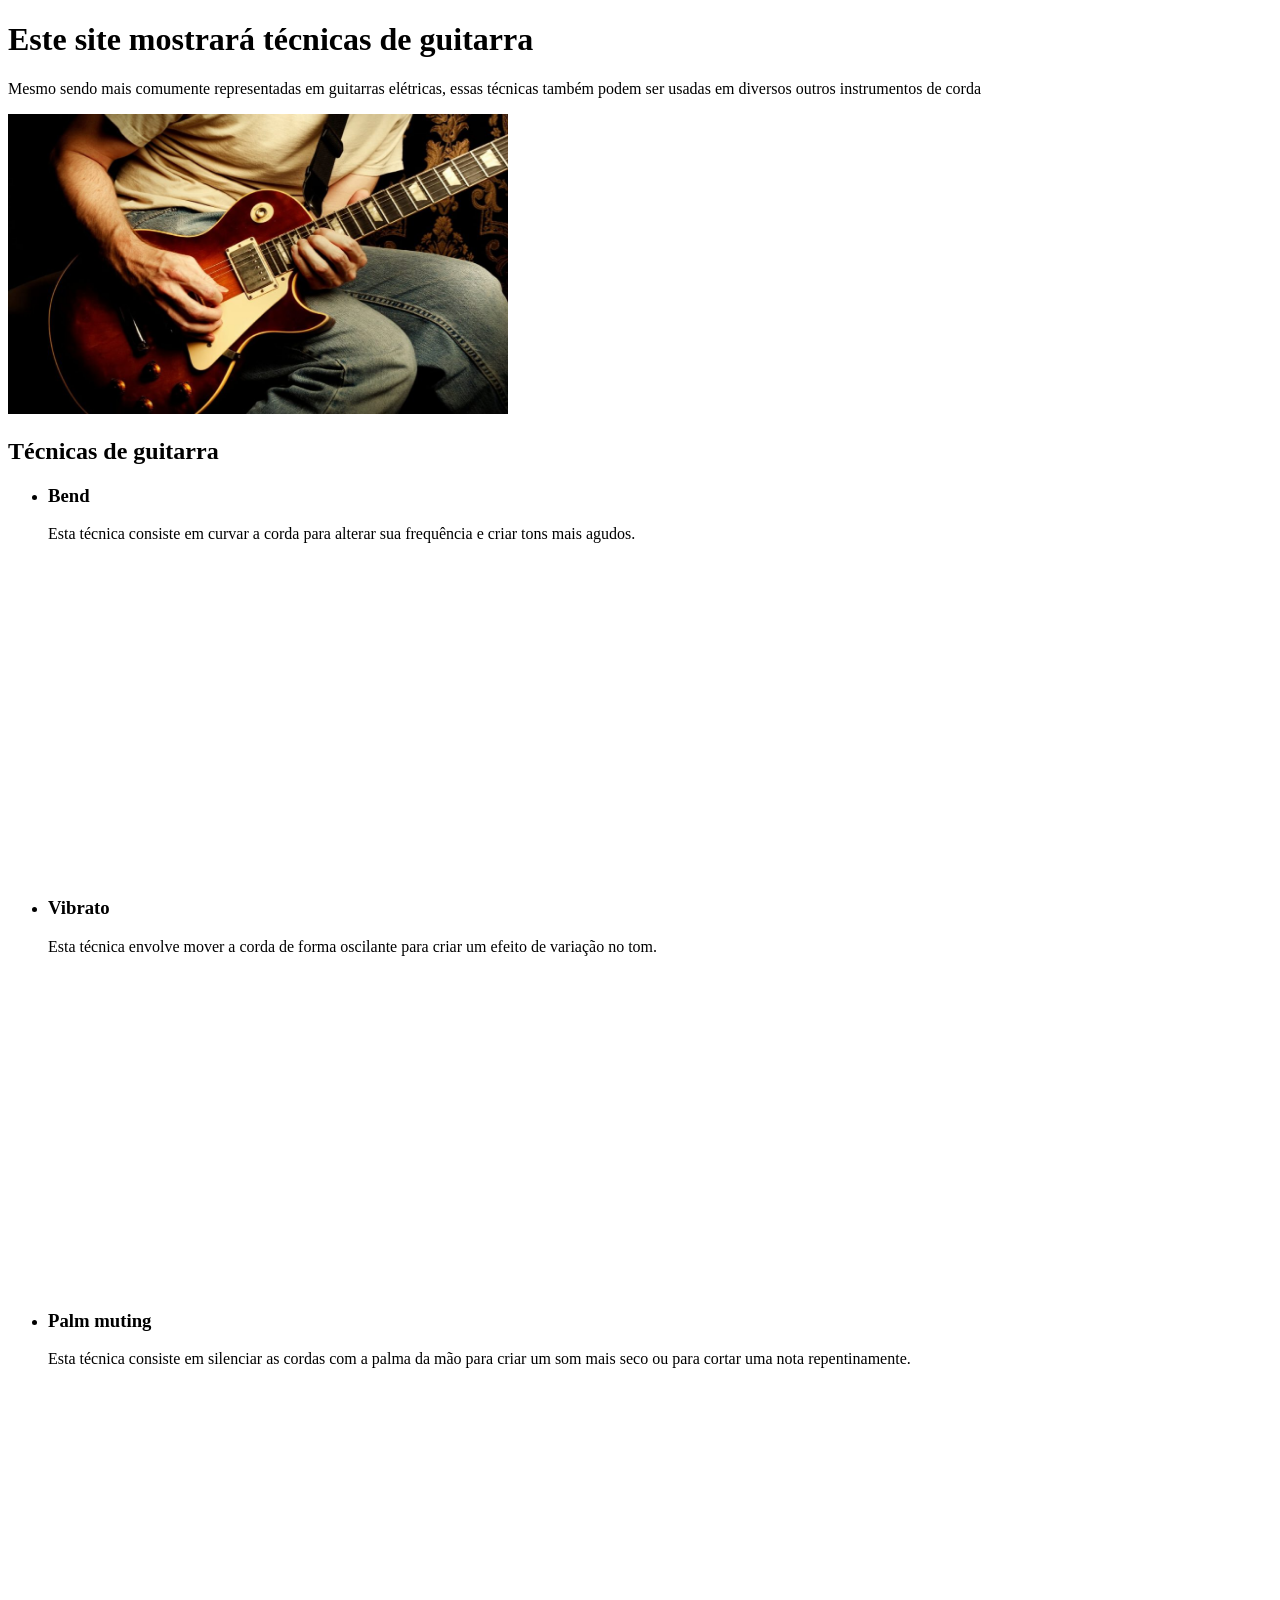
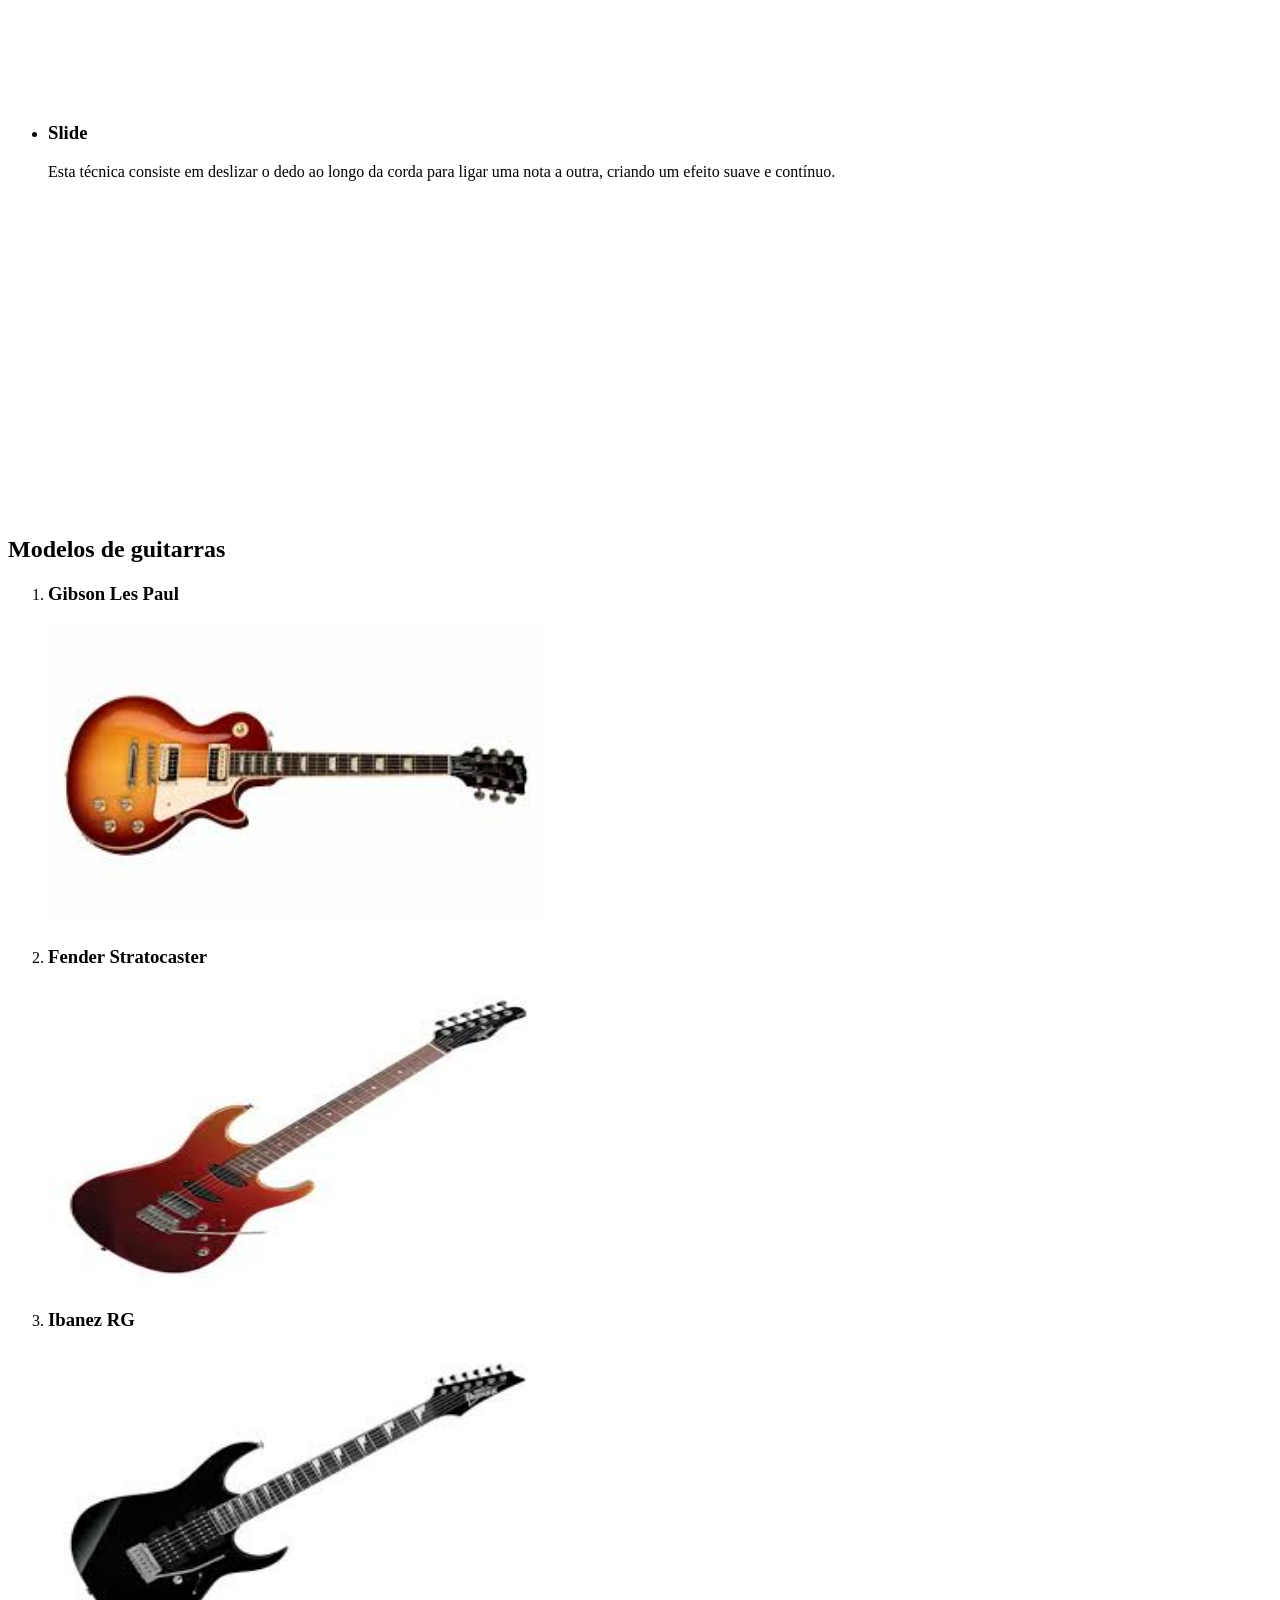
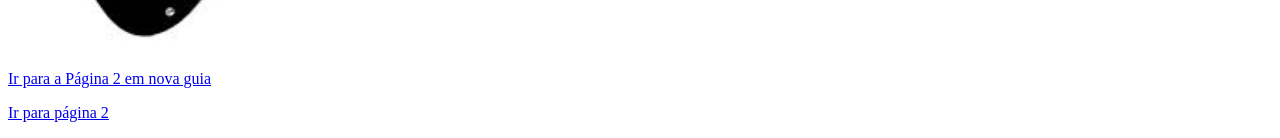
==== ativHTML2/index.html @ b3608343 "HTML 1 (corrigido) como base para HTML 2" ====
<!DOCTYPE html>
<html lang="pt-br">
<head>
    <meta charset="UTF-8">
    <meta name="viewport" content="width=device-width, initial-scale=1.0">
    <link rel="icon" type="image/x-icon" href="favicon.ico">
    <title>Técnicas de guitarra</title>
</head>
<body>
    <header>
        <h1>Este site mostrará técnicas de guitarra</h1>
        <p>Mesmo sendo mais comumente representadas em guitarras elétricas, essas técnicas também podem ser usadas em diversos outros instrumentos de corda</p>
        <img src="guiterplay.jpg" alt="Cara tocando uma Guitarra Les Paul" width="500" height="300">
    </header>
    <main>
        <section aria-labelledby="técnicas">
            <h2>Técnicas de guitarra</h2>
            <ul>
                <li>
                    <article>
                        <h3>Bend</h3>
                        <p>Esta técnica consiste em curvar a corda para alterar sua frequência e criar tons mais agudos.</p>
                        <!-- Exemplo de bend em uma guitarra elétrica para iniciantes. Usando embed p deixar o site + leve -->
                        <iframe width="560" height="315" src="https://www.youtube.com/embed/I5PF2nD9qjM?si=xwbaH6375QsbGNXM" title="YouTube video player" frameborder="0" allow="accelerometer; autoplay; clipboard-write; encrypted-media; gyroscope; picture-in-picture; web-share" referrerpolicy="strict-origin-when-cross-origin" allowfullscreen></iframe>
                    </article>
                </li>
                <li>
                    <article>
                        <h3>Vibrato</h3>
                        <p>Esta técnica envolve mover a corda de forma oscilante para criar um efeito de variação no tom.</p>
                        <!-- Exemplo de vibrato em uma guitarra elétrica para iniciantes. -->
                        <iframe width="560" height="315" src="https://www.youtube.com/embed/oQpLyyRCc6A?si=VdGiFJNy5FA5La4H" title="YouTube video player" frameborder="0" allow="accelerometer; autoplay; clipboard-write; encrypted-media; gyroscope; picture-in-picture; web-share" referrerpolicy="strict-origin-when-cross-origin" allowfullscreen></iframe>
                    </article>
                </li>
                <li>
                    <article>
                        <h3>Palm muting</h3>
                        <p>Esta técnica consiste em silenciar as cordas com a palma da mão para criar um som mais seco ou para cortar uma nota repentinamente.</p>
                        <!-- Exemplo de palm muting em uma guitarra elétrica para iniciantes. -->
                        <iframe width="560" height="315" src="https://www.youtube.com/embed/12sE-YAyJ64?si=ue47_s1q6UI4cT-S" title="YouTube video player" frameborder="0" allow="accelerometer; autoplay; clipboard-write; encrypted-media; gyroscope; picture-in-picture; web-share" referrerpolicy="strict-origin-when-cross-origin" allowfullscreen></iframe>
                    </article>
                </li>
                <li>
                    <article>
                        <h3>Slide</h3>
                        <p>Esta técnica consiste em deslizar o dedo ao longo da corda para ligar uma nota a outra, criando um efeito suave e contínuo.</p>
                        <!-- Exemplo de slide em uma guitarra elétrica para iniciantes. -->
                        <iframe width="560" height="315" src="https://www.youtube.com/embed/hrDGox4cEb4?si=c2B6YyyKonIwslEk" title="YouTube video player" frameborder="0" allow="accelerometer; autoplay; clipboard-write; encrypted-media; gyroscope; picture-in-picture; web-share" referrerpolicy="strict-origin-when-cross-origin" allowfullscreen></iframe>
                    </article>
                </li>
            </ul>
        </section>

        <section aria-labelledby="modelos">
            <h2>Modelos de guitarras</h2>
            <ol>
                <li>
                    <article>
                        <h3>Gibson Les Paul</h3>
                        <img src="lesPaul.jpg" alt="Gibson Les Paul" width="500" height="300">
                    </article>
                </li>
                <li>
                    <article>
                        <h3>Fender Stratocaster</h3>
                        <img src="stratocaster.jpg" alt="Fender Stratocaster" width="500" height="300">
                    </article>
                </li>
                <li>
                    <article>
                        <h3>Ibanez RG</h3>
                        <img src="ibanez.jpg" alt="Ibanez RG" width="500" height="300">
                    </article>
                </li>
            </ol>
        </section>
    </main>
    <footer>
        <p><a href="index2.html" target="_blank">Ir para a Página 2 em nova guia</a></p>
        <p><a href="index2.html">Ir para página 2</a></p>
    </footer>
</body>
</html>
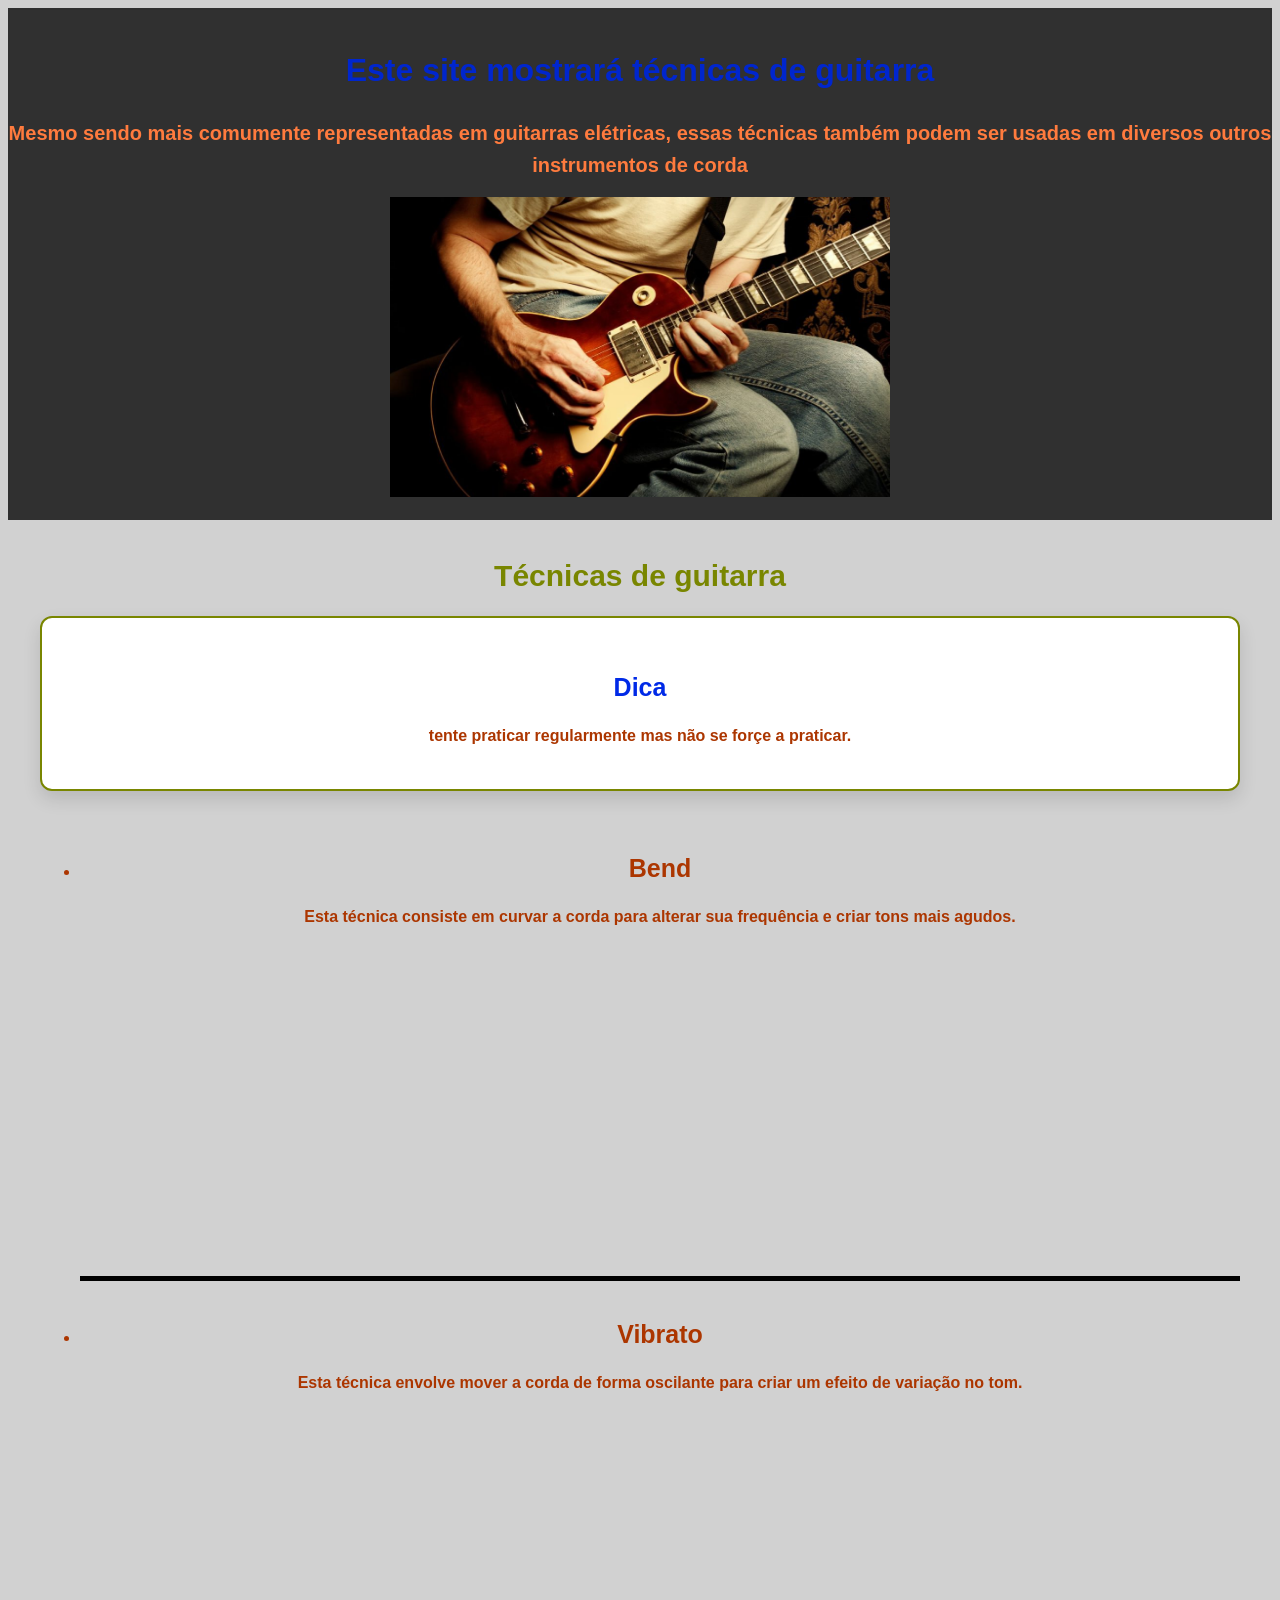
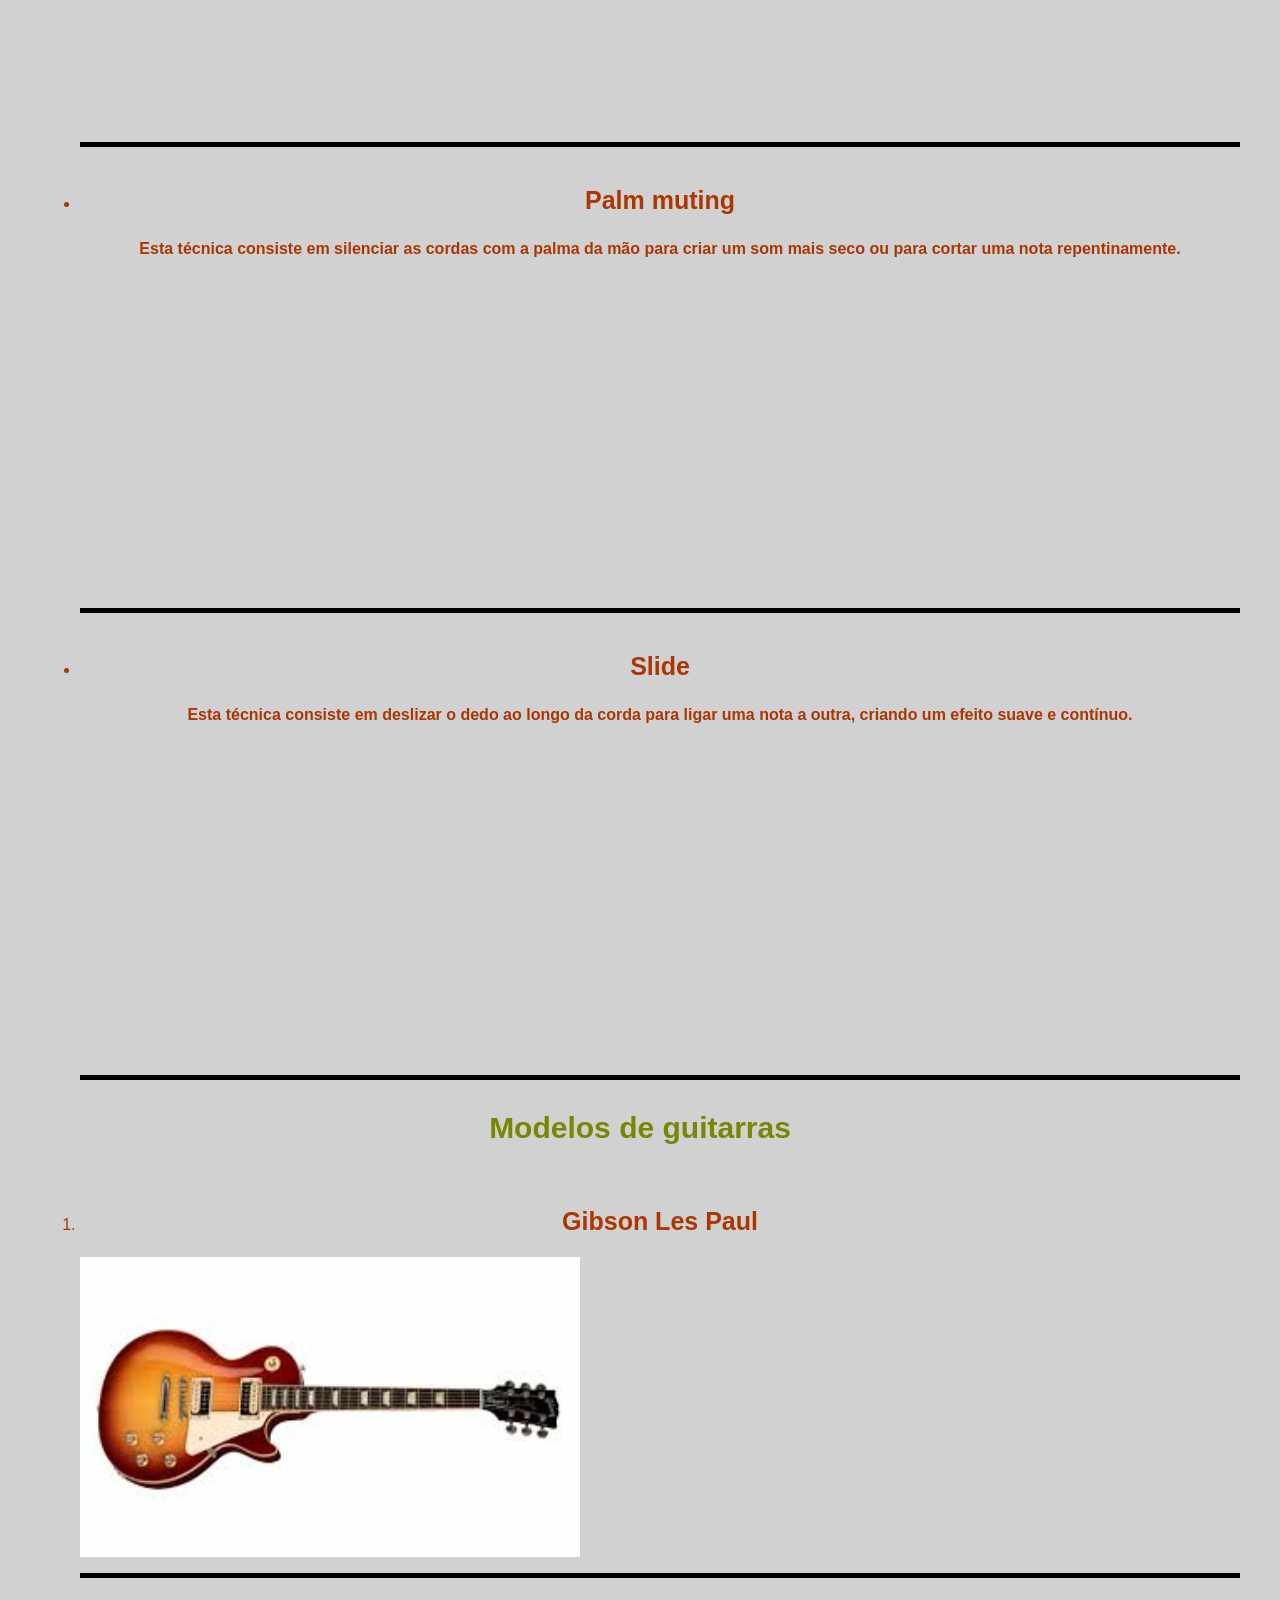
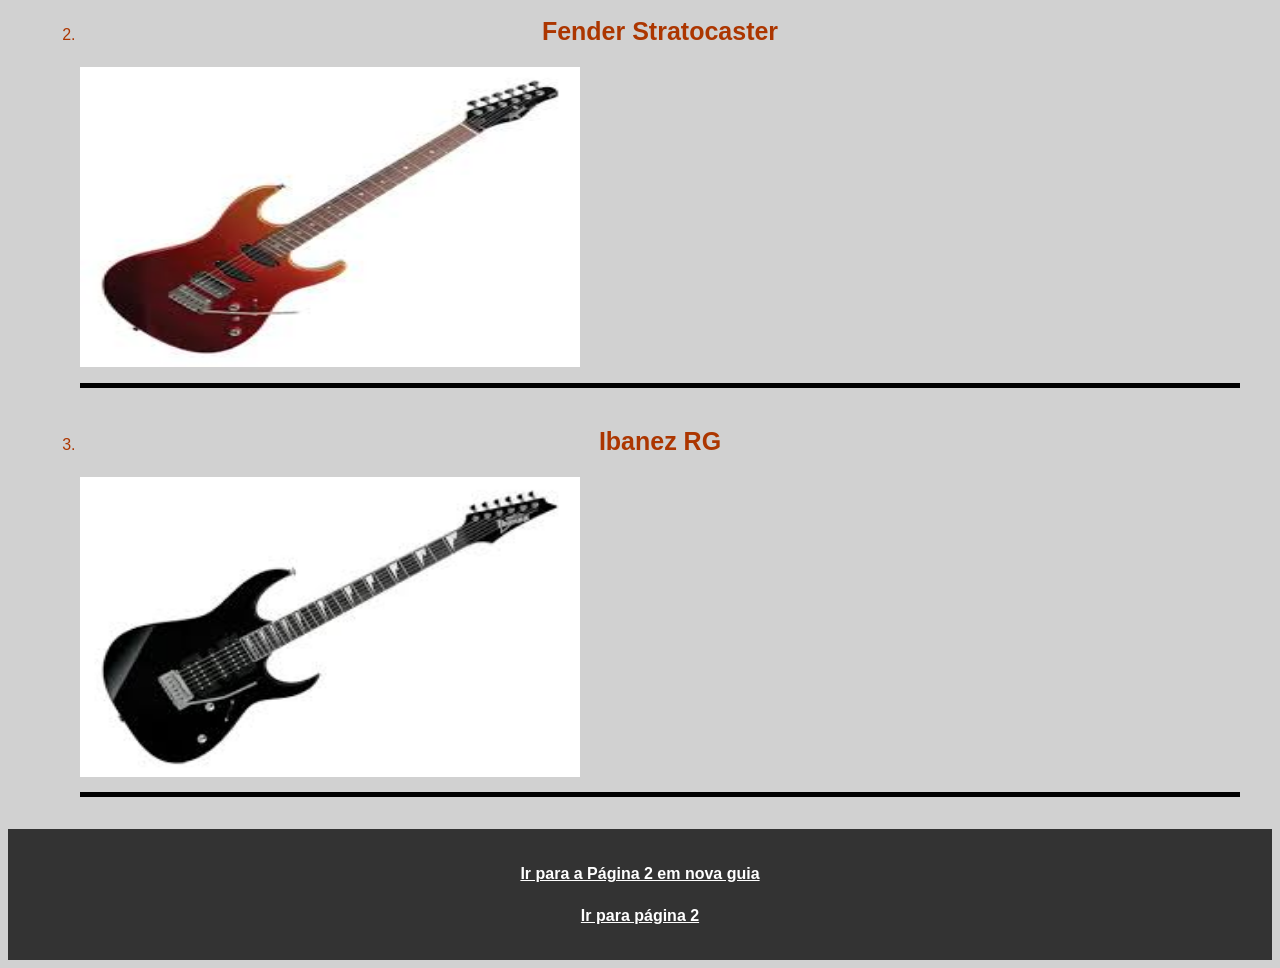
==== commit dde2139c: "HTML 2 final" ====
--- a/ativHTML2/index.html
+++ b/ativHTML2/index.html
@@ -4,17 +4,22 @@
     <meta charset="UTF-8">
     <meta name="viewport" content="width=device-width, initial-scale=1.0">
     <link rel="icon" type="image/x-icon" href="favicon.ico">
+    <link rel="stylesheet" href="style.css">
     <title>Técnicas de guitarra</title>
 </head>
 <body>
     <header>
         <h1>Este site mostrará técnicas de guitarra</h1>
-        <p>Mesmo sendo mais comumente representadas em guitarras elétricas, essas técnicas também podem ser usadas em diversos outros instrumentos de corda</p>
+        <p id="subtítulo">Mesmo sendo mais comumente representadas em guitarras elétricas, essas técnicas também podem ser usadas em diversos outros instrumentos de corda</p>
         <img src="guiterplay.jpg" alt="Cara tocando uma Guitarra Les Paul" width="500" height="300">
     </header>
     <main>
         <section aria-labelledby="técnicas">
             <h2>Técnicas de guitarra</h2>
+            <div class="caixa">
+                <h3>Dica</h3>
+                <p>tente praticar regularmente mas não se forçe a praticar.</p>
+            </div>
             <ul>
                 <li>
                     <article>
--- a/ativHTML2/style.css
+++ b/ativHTML2/style.css
@@ -0,0 +1,96 @@
+@font-face {
+  font-family: "GodOfWar";
+  src: url("GODOFWAR.ttf") format("truetype");
+  font-weight: normal;
+  font-style: normal;
+}
+
+header {
+  background-color: #303030;
+  color: white;
+  padding: 1rem 0;
+  text-align: center;
+}
+
+body {
+  font-family: Arial, sans-serif;
+  line-height: 1.6;
+  color: #ac3600;
+  background-color: #d1d1d1;
+}
+
+footer {
+  background-color: #333;
+  color: white;
+  text-align: center;
+  padding: 1rem 0;
+  margin-top: 2rem;
+}
+
+main {
+  max-width: 1200px;
+  margin: 2rem auto;
+  padding: 0 1rem;
+}
+
+.caixa {
+  background-color: #ffffff;
+  border: 2px solid #798600;
+  border-radius: 12px;
+  padding: 1.5rem;
+  margin-bottom: 1.5rem;
+  box-shadow: 0 8px 18px rgba(0, 0, 0, 0.12);
+}
+
+.caixa h3 {
+  margin-bottom: 0.75rem;
+  color: #002ae7;
+}
+
+li {
+    padding: 8px 0;
+    border-bottom: 5px solid #000000;
+}
+
+h1, h2, h3 {
+  margin-bottom: 1rem;
+}
+
+h1 {
+    font-family: GodOfWar, sans-serif;
+    color: #0026ce;
+}
+
+h2 {
+    text-align: center;
+    font-size: 30px;
+    font-family: GodOfWar, sans-serif;
+    color: #798600;
+}
+
+h3 {    
+    text-align: center;
+    font-size: 25px;
+    color: #ac3600;
+    font-weight: bolder;
+}
+
+p {
+    font-weight: bold;
+    text-align: center  ;
+  margin-bottom: 1rem;
+}
+
+#subtítulo {
+    font-size: 20px;
+    color: #ff7b3e;
+    font-weight: bolder;
+}
+
+a {
+  color: #ffffff;
+}
+
+a:hover {
+  color: #004999;
+}
